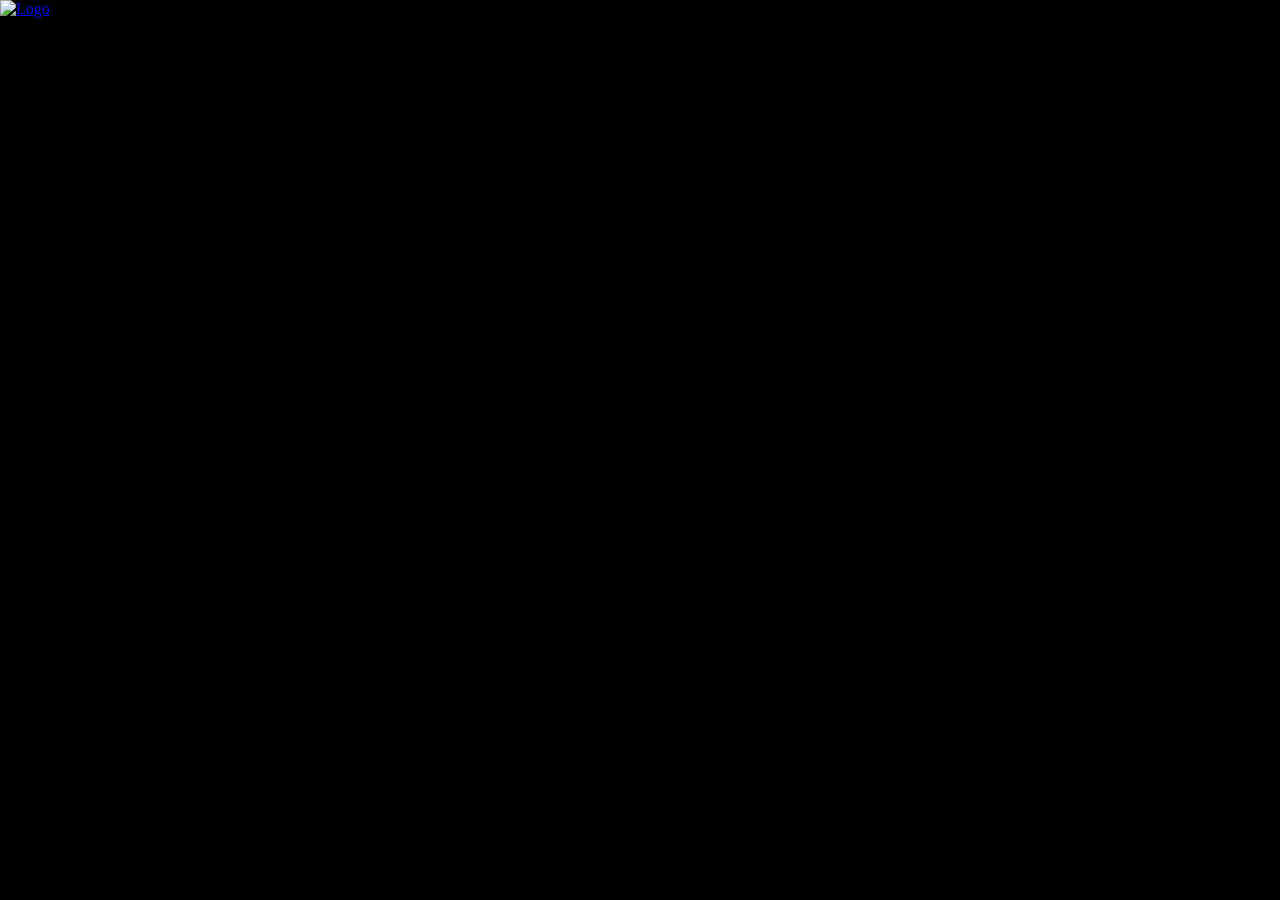
==== deltarune/index.html @ d7d2ed51 "Update index.html" ====
<!DOCTYPE html>
<html lang="en">
<head>
<meta charset="UTF-8">
<meta name="viewport" content="width=device-width, initial-scale=1.0">
<title>peak gaming</title>
<style>
html, body {
    margin: 0;
    padding: 0;
    width: 100%;
    height: 100%;
    overflow: hidden;
    background: #000;
}
iframe {
    position: fixed;
    top: 0;
    left: 0;
    width: 100vw;
    height: 100vh;
    border: none;
}
</style>
</head>
<body>
<iframe src="https://admin.store.vpngate.ank-outletrmmaehnmfukza.sigma.truffled.lol/games/deltarune/index.html" allowfullscreen></iframe>
<a href="https://admin.store.vpngate.ank-outletrmmaehnmfukza.sigma.truffled.lol" target="_blank">
    <img id="truffled-logo" src="https://admin.store.vpngate.ank-outletrmmaehnmfukza.sigma.truffled.lol/png/logo.png" alt="Logo">
</a>

</body>
</html>
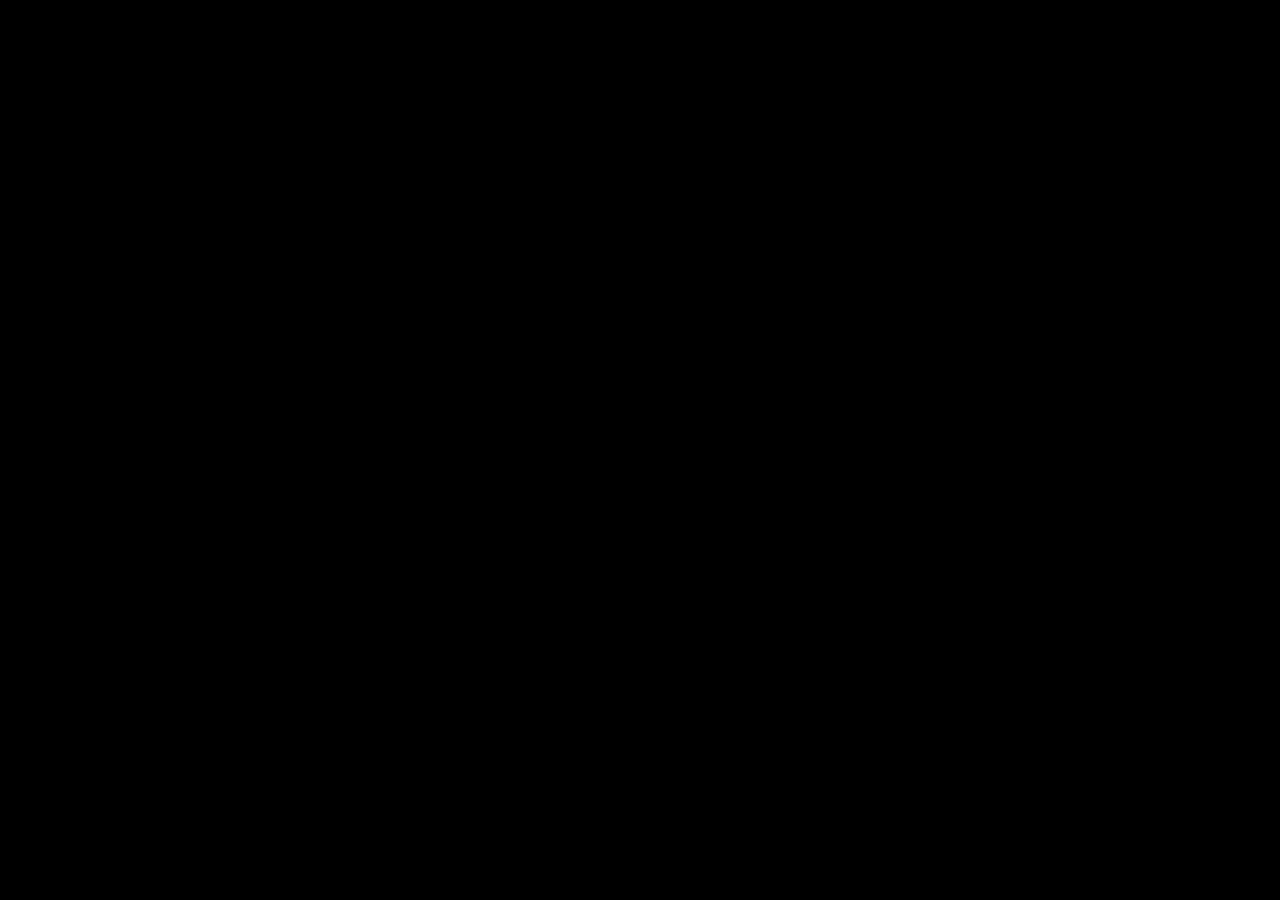
==== commit c5656e87: "Update index.html" ====
--- a/deltarune/index.html
+++ b/deltarune/index.html
@@ -25,9 +25,6 @@
 </head>
 <body>
 <iframe src="https://admin.store.vpngate.ank-outletrmmaehnmfukza.sigma.truffled.lol/games/deltarune/index.html" allowfullscreen></iframe>
-<a href="https://admin.store.vpngate.ank-outletrmmaehnmfukza.sigma.truffled.lol" target="_blank">
-    <img id="truffled-logo" src="https://admin.store.vpngate.ank-outletrmmaehnmfukza.sigma.truffled.lol/png/logo.png" alt="Logo">
-</a>
 
 </body>
 </html>
